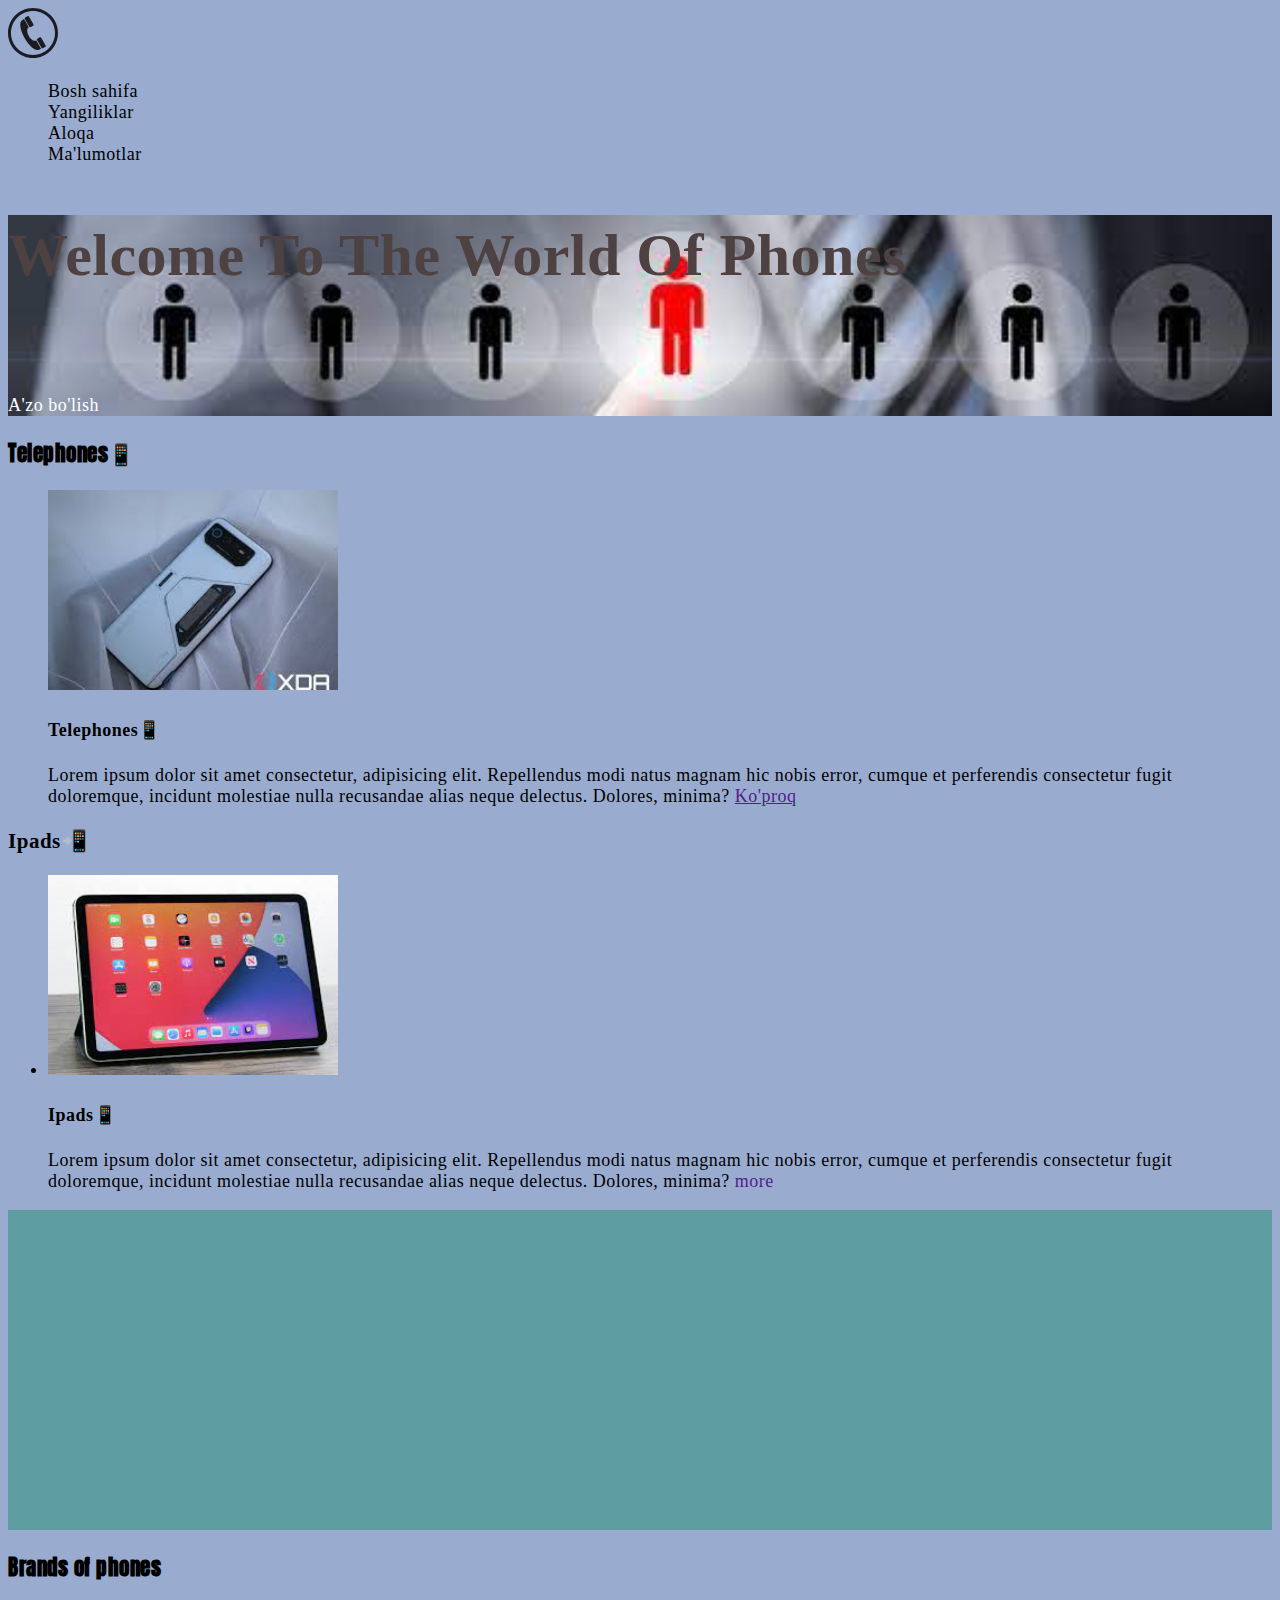
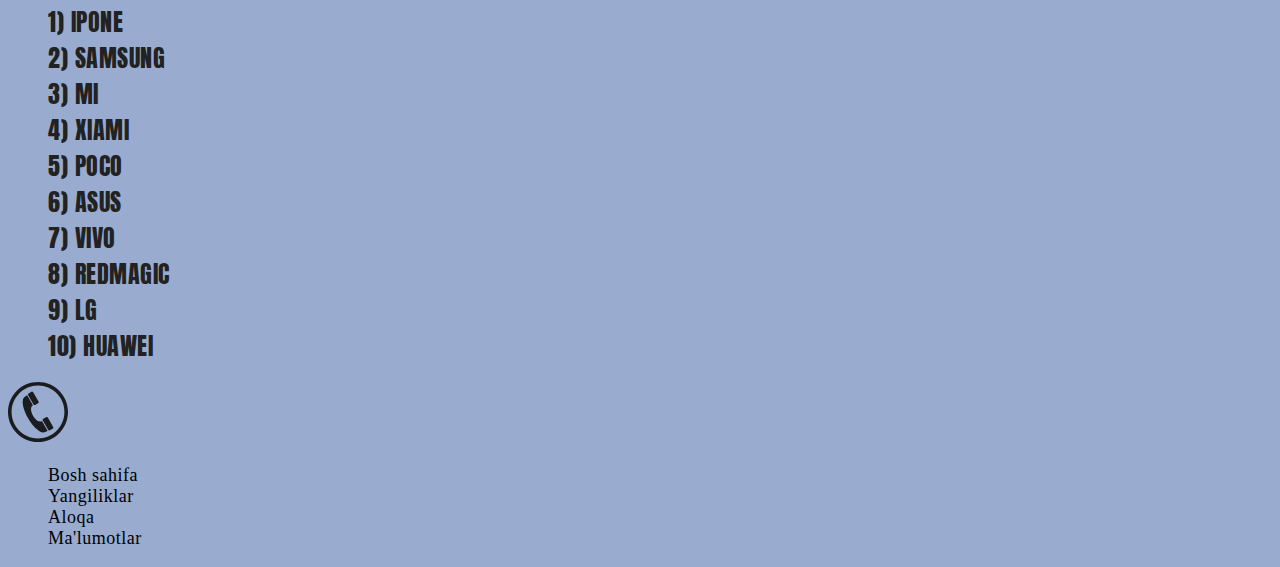
==== HTLM/Uzbek.sayt.html @ 665e075f "Phone new site" ====
<!DOCTYPE html>
<html lang="en">
<head>
    <meta charset="UTF-8">
    <meta http-equiv="X-UA-Compatible" content="IE=edge">
    <meta name="viewport" content="width=device-width, initial-scale=1.0">
    <title>Telefonlar Olami</title>
    <link rel="preconnect" href="https://fonts.googleapis.com">
    <link rel="preconnect" href="https://fonts.gstatic.com" crossorigin>
    <link href="https://fonts.googleapis.com/css2?family=Anton&family=Joti+One&family=Rubik+Glitch&family=Rubik+Wet+Paint&display=swap" rel="stylesheet">
    <link rel="preconnect" href="https://fonts.googleapis.com">
    <link rel="preconnect" href="https://fonts.gstatic.com" crossorigin>
    <link href="https://fonts.googleapis.com/css2?family=Anton&family=Joti+One&family=Rubik+Glitch&family=Rubik+Wet+Paint&display=swap" rel="stylesheet">
    <link rel="stylesheet" href="../css/phone.css">
</head>
<body>
    <!-- SITE HEADER -->

    <header class="site-header">
        <!-- LOGO -->
        <a class="site-logo" href="Uzbek.sayt.html">
             
        <img class="site-logo-img" src="../phone_icon.svg " alt="World of phones" height="60">
    </a>
<nav class="sitenav">
  <ul class="sitenav-list">
        <li class="sotenav-item">
            <a class="sitenav-link" href="#">Bosh sahifa </a>
        </li>
        <li class="sotenav-item">
            <a class="sitenav-link" href="#">Yangiliklar</a>
        </li>
        <li class="sotenav-item">
            <a  class="sitenav-link"
            href="#">Aloqa</a>
        </li>
        <li class="sotenav-item">
            <a class="sitenav-link" href="#">Ma'lumotlar</a>
        </li>
    </ul>
</nav>
    </header>

    <main class="main-content">
        <section class="hero">
        <div>
            <h2 class="hero-heading">ㅤㅤㅤWelcome To The World Of Phones </h2>
            <h3> 
                ㅤㅤㅤㅤㅤㅤㅤㅤㅤㅤㅤㅤㅤㅤㅤㅤㅤㅤㅤㅤㅤㅤㅤㅤㅤㅤㅤㅤㅤㅤㅤㅤㅤㅤㅤㅤㅤㅤㅤㅤㅤㅤㅤㅤㅤㅤㅤㅤㅤㅤㅤㅤㅤㅤㅤㅤㅤㅤㅤㅤㅤㅤㅤ     
            </h3>
            <a class="btn hero-button" href="">A'zo bo'lish</a>
        </div>
    </section>      
            <h3 class="news-heading">Telephones📱</h3>
            <ul class="news-list">
                <li class="new-item">
                    <img class="news-item-img"
                    src="../images.jfif"
                     alt="Phones📱 info"
                     width="290"
                     height="200"
                     />
                     

                    <div class="news-content">
                        <h4 class="news-item sontent"
                        >Telephones📱</h4>
                        <p class="news-item-text">
                            Lorem ipsum dolor sit amet consectetur, adipisicing elit. Repellendus modi natus magnam hic nobis error, cumque et perferendis consectetur fugit doloremque, incidunt molestiae nulla recusandae alias neque delectus. Dolores, minima?
                            <a href="">Ko'proq</a>
                        </p>
                    </div>
                </li>
            </ul>    
            
            
            <h3 class="news-item-heading">Ipads📲</h3>
            <ul>
                <li>
                    <img class="btn btn-news-item" 
                    src="../Ipads.jfif"
                     alt="Ipada info"
                     width="290"
                     height="200"
                     />


                    <div>
                        <h4 class="news-item-heading">Ipads📱</h4>
                        <p class="news-item-heading">
                            Lorem ipsum dolor sit amet consectetur, adipisicing elit. Repellendus modi natus magnam hic nobis error, cumque et perferendis consectetur fugit doloremque, incidunt molestiae nulla recusandae alias neque delectus. Dolores, minima?
                            <a class="btn btn-news-item" href="">more</a>
                        </p>
                    </div>
                </li>
            </ul>
        
            
            <!-- REKLAMA -->
            <aside class="aside">
                <iframe width="560" height="315" src="https://www.youtube.com/embed/lUvz766zUbY" title="YouTube video player" frameborder="0" allow="accelerometer; autoplay; clipboard-write; encrypted-media; gyroscope; picture-in-picture" allowfullscreen></iframe> 
            </aside>
        <!-- Telefon brentlari -->

        <section class=" phone">
          <h3 class="phone-heading">Brands of phones</h3>  
          <ul class="phone-list">
            <li class="phone-item">
                <a class="phone-link"  href="#">1) Ipone</a>
            </li>
    
            <li class="phone-item">
                <a class="phone-link" href="#">2) Samsung</a>
            </li>
          
            <li class="phone-item">
                <a class="phone-link" href="#">3) Mi</a>
            </li>
            <li class="phone-item">
                <a class="phone-link" href="#">4) xiami</a>
            </li>
            <li class="phone-item">
                <a class="phone-link" href="#">5) Poco</a>
            </li>
            <li class="phone-item">
                <a class="phone-link" href="#">6) Asus</a>
            </li>
            <li class="phone-item">
                <a class="phone-link" href="#">7) Vivo</a>
            </li>
            <li class="phone-item">
                <a class="phone-link" href="#">8) Redmagic</a>
            </li>
            <li class="phone-item">
                <a class="phone-link" href="#">9) LG</a>
            </li>
            <li class="phone-item">
                <a class="phone-link" href="#">10) HUAWEI</a>
            </li>
          </ul>
          
        </section>
    </main>
<!-- FITE FOOTER -->
    <footer class="site-footer">  
         <header>
        <!-- LOGO -->
        <a href="Uzbek.sayt.html">
             
        <img class="site-logo"  src="../phone_icon.svg "
        *alt="World of phones" 
        height="60">
    </a>
<nav class="sitenav">
    <ul class="sitenav-list">
        <li class="sitenav-item">
            <a  class="sitenav-link" href="#">Bosh sahifa </a>
        </li>
        <li class="sitenav-item">
            <a class="sitenav-link" href="#">Yangiliklar</a>
        </li>
        <li class="sitenav-item">
            <a class="sitenav-link" href="#">Aloqa</a>
        </li>
        <li class="sitenav-item">
            <a class="sitenav-link" href="#">Ma'lumotlar</a>
        </li>
    </ul>
</nav>

    </header>
</footer>
</body>
</html>
---- css/phone.css ----
body{
    font-family: 'Abril Fatface', cursive;
    font-size: 18px;
    font-style: normal;
    font-weight: 400;
    line-height: normal;
    letter-spacing: 0.5px;
    color: #000;
        background-color: rgb(153, 172, 208);
       
}

/* HEADER */
.site-logo-img{
    height: 50px;
    object-fit: cover;
}

.sitenav-list{
    list-style: none;
}

.sitenav-link{
    font-family:'Abril Fatface';
    text-decoration: none;
    color: #000;
}

.hero{
    background-image: url([data-uri]);
background-repeat: no-repeat;
background-size: cover;
color: rgb(77, 65, 65);
}

.hero-heading{
    font-size: 60px;
}

.btn{
    text-decoration: none;
}

.hero-button{
color: #fff; 
}

/* NEWS */
.news-heading, 
.phone-heading{
    font: size 32px;
    font-family: 'Anton';
}

.news-list{
    list-style: none;
}

.news-item-img{
    height:"200";
    width:"290";
    object-fit: cover;
}

/* ASIDE*/
.aside{
    background-color: cadetblue;
}

/* PHONE */
.phone-list{
    list-style: none;
}
 
.phone-link{
    font-size: 24px;
    font-family: 'Anton';
    text-decoration: none;
    text-transform: uppercase;
    color: #222;
}
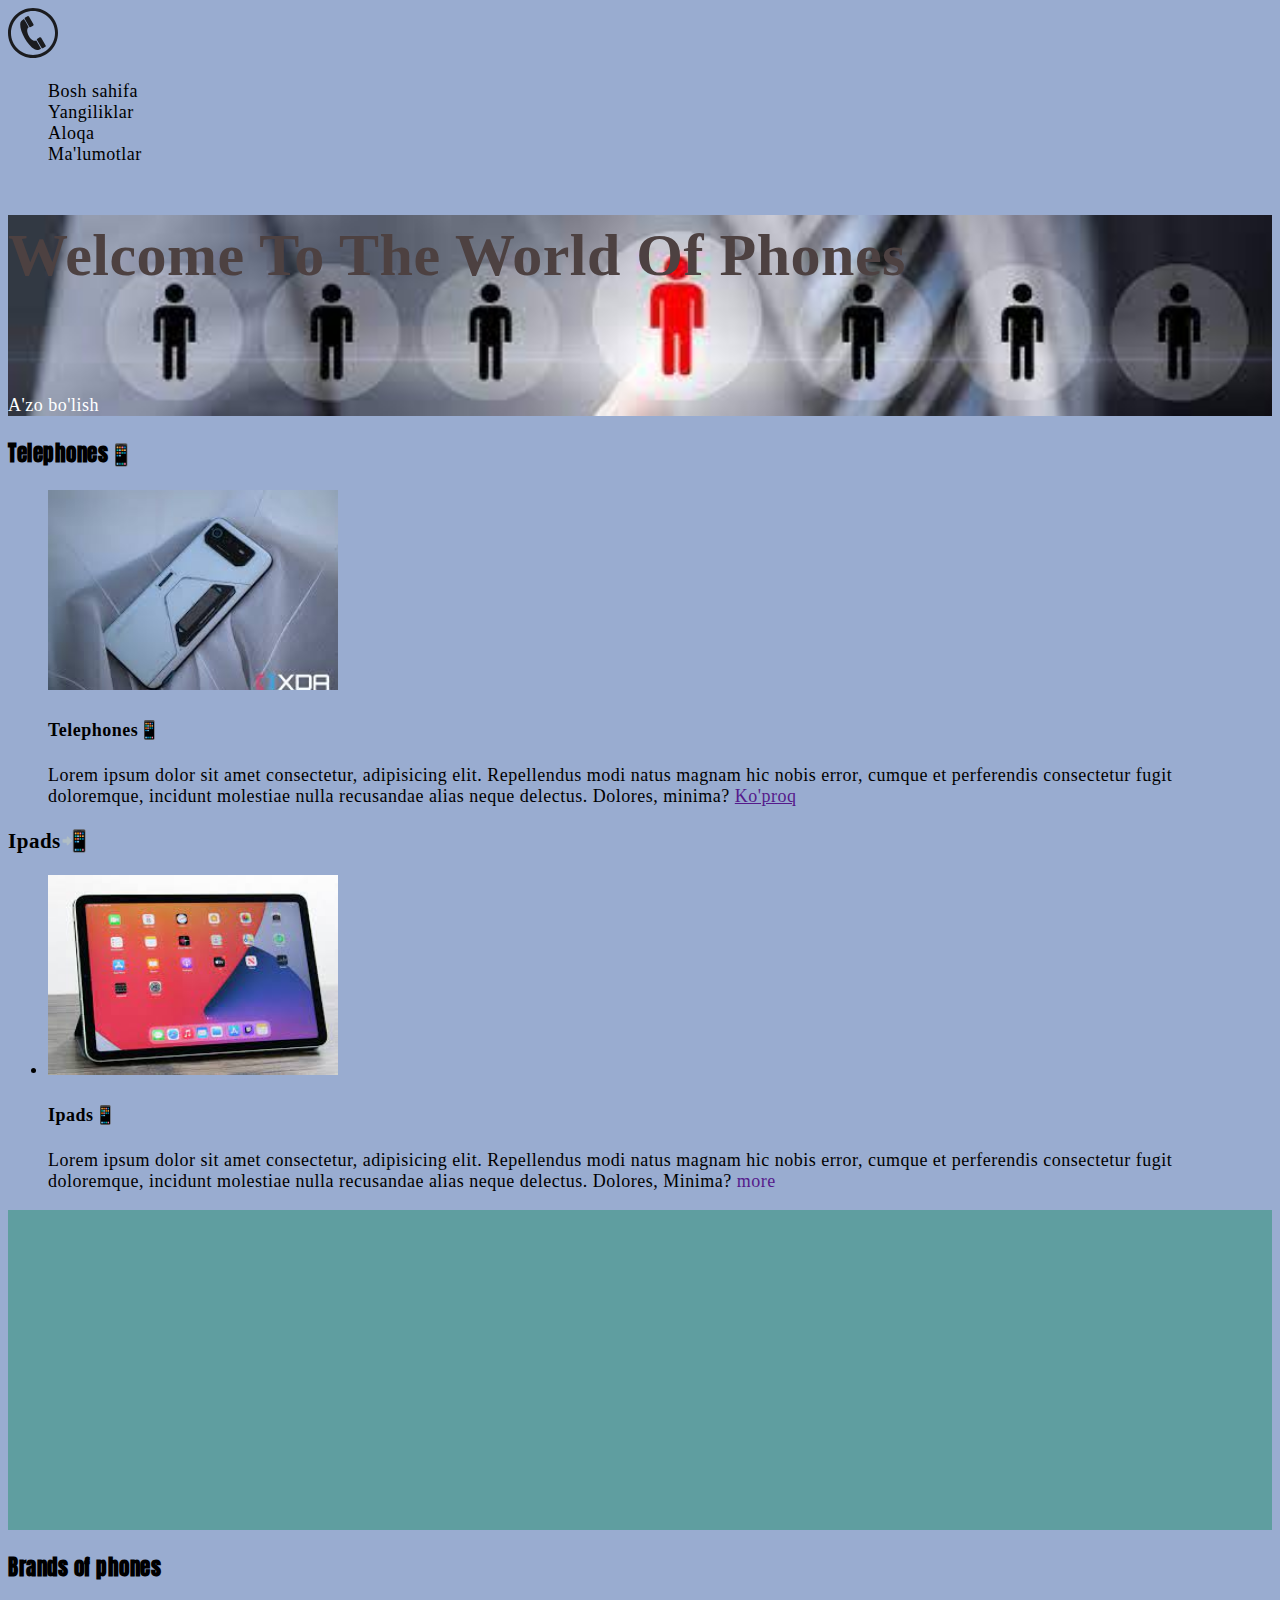
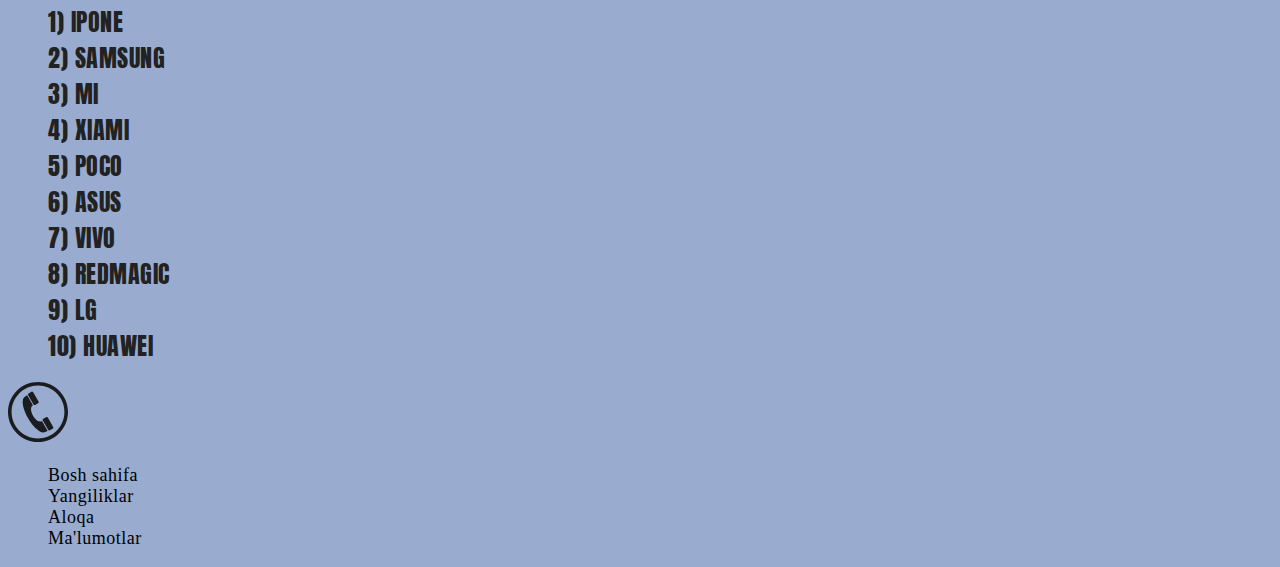
==== commit 258b6934: "o'rganish" ====
--- a/HTLM/Uzbek.sayt.html
+++ b/HTLM/Uzbek.sayt.html
@@ -88,7 +88,7 @@
                     <div>
                         <h4 class="news-item-heading">Ipads📱</h4>
                         <p class="news-item-heading">
-                            Lorem ipsum dolor sit amet consectetur, adipisicing elit. Repellendus modi natus magnam hic nobis error, cumque et perferendis consectetur fugit doloremque, incidunt molestiae nulla recusandae alias neque delectus. Dolores, minima?
+                            Lorem ipsum dolor sit amet consectetur, adipisicing elit. Repellendus modi natus magnam hic nobis error, cumque et perferendis consectetur fugit doloremque, incidunt molestiae nulla recusandae alias neque delectus. Dolores, Minima?
                             <a class="btn btn-news-item" href="">more</a>
                         </p>
                     </div>
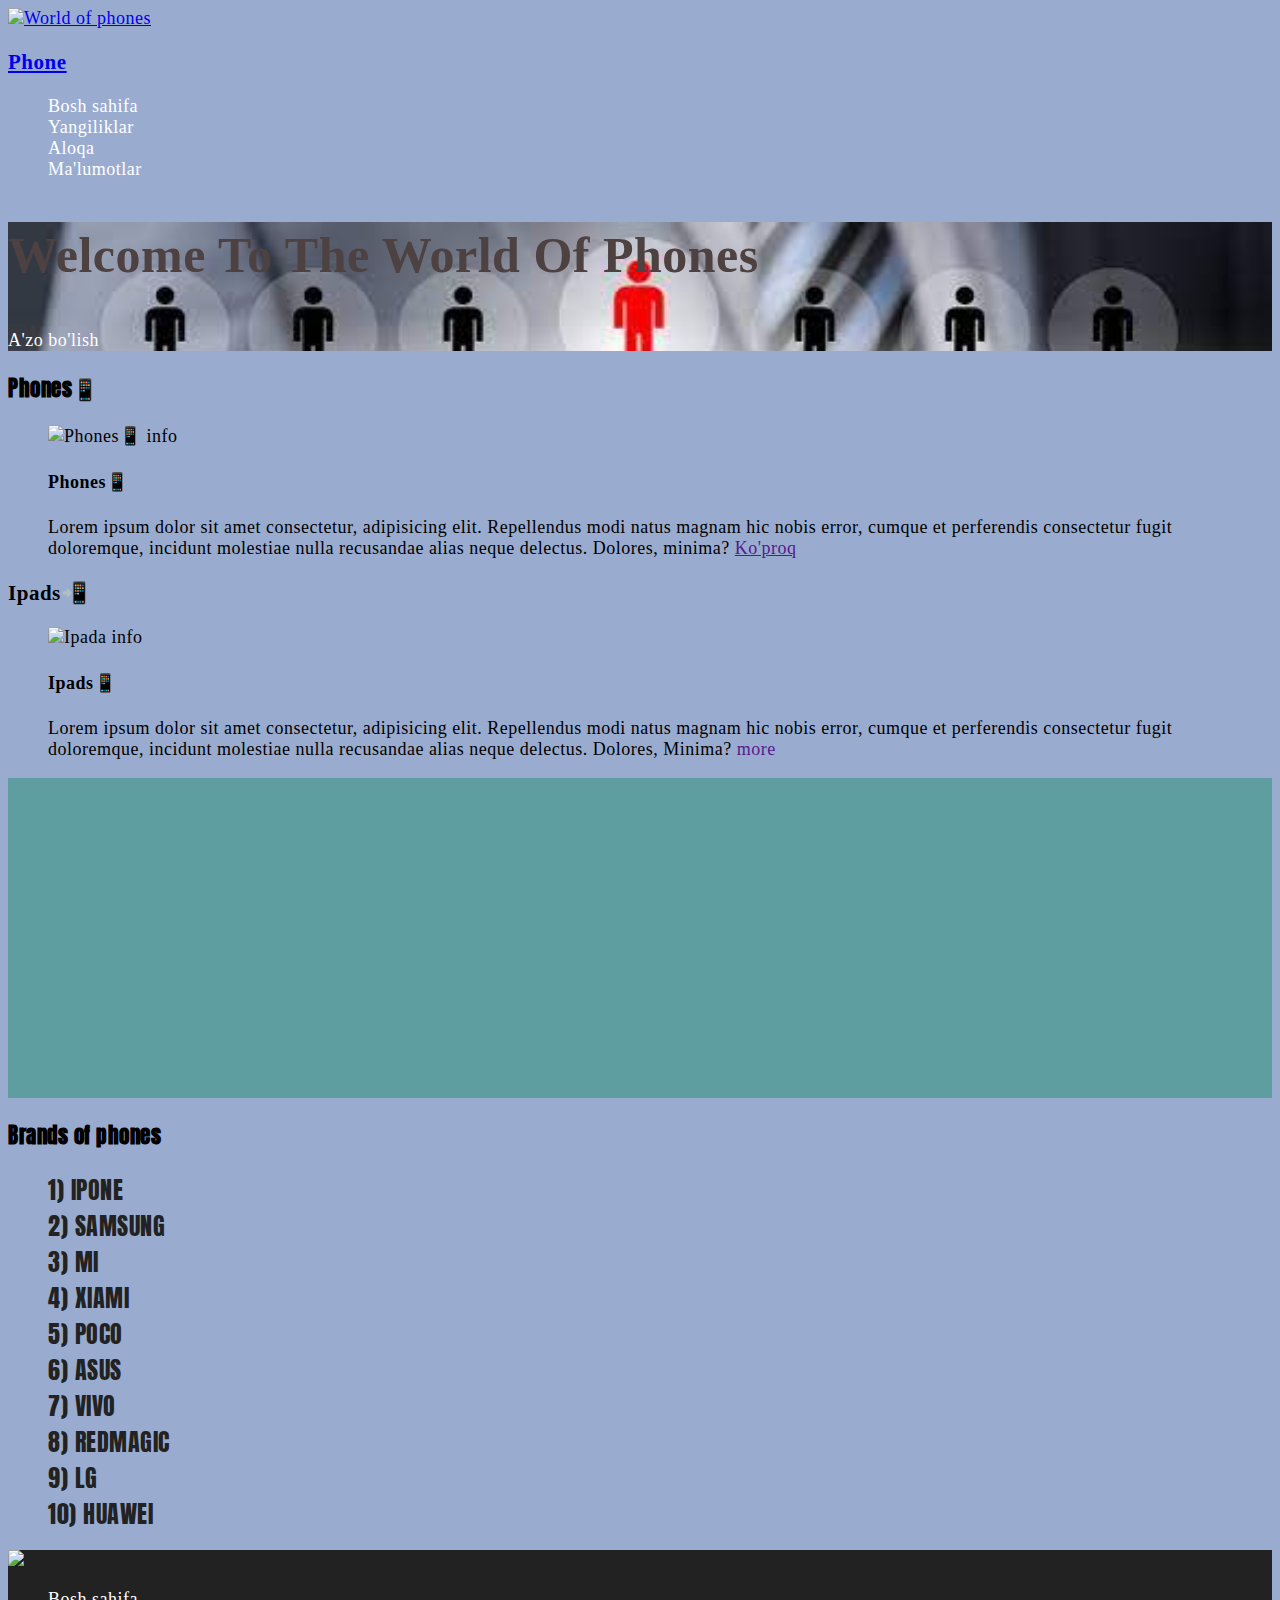
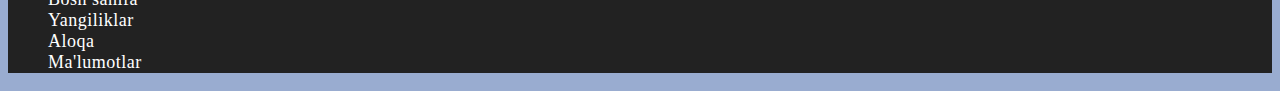
==== commit 7aed5aef: "Phones site" ====
--- a/HTLM/Uzbek.sayt.html
+++ b/HTLM/Uzbek.sayt.html
@@ -20,12 +20,15 @@
         <!-- LOGO -->
         <a class="site-logo" href="Uzbek.sayt.html">
              
-        <img class="site-logo-img" src="../phone_icon.svg " alt="World of phones" height="60">
+        <img class="site-logo-img" src="../../Arxiv/phone_icon.svg" 
+        alt="World of phones"
+         height="60">
+         <h3>Phone</h3>
     </a>
 <nav class="sitenav">
   <ul class="sitenav-list">
         <li class="sotenav-item">
-            <a class="sitenav-link" href="#">Bosh sahifa </a>
+            <a class="sitenav-link" href="./2_Dars.html">Bosh sahifa </a>
         </li>
         <li class="sotenav-item">
             <a class="sitenav-link" href="#">Yangiliklar</a>
@@ -44,18 +47,16 @@
     <main class="main-content">
         <section class="hero">
         <div>
-            <h2 class="hero-heading">ㅤㅤㅤWelcome To The World Of Phones </h2>
-            <h3> 
-                ㅤㅤㅤㅤㅤㅤㅤㅤㅤㅤㅤㅤㅤㅤㅤㅤㅤㅤㅤㅤㅤㅤㅤㅤㅤㅤㅤㅤㅤㅤㅤㅤㅤㅤㅤㅤㅤㅤㅤㅤㅤㅤㅤㅤㅤㅤㅤㅤㅤㅤㅤㅤㅤㅤㅤㅤㅤㅤㅤㅤㅤㅤㅤ     
-            </h3>
+            <h2 class="hero-heading">ㅤWelcome To The World Of Phones </h2>
+          
             <a class="btn hero-button" href="">A'zo bo'lish</a>
         </div>
     </section>      
-            <h3 class="news-heading">Telephones📱</h3>
+            <h3 class="news-heading">Phones📱</h3>
             <ul class="news-list">
                 <li class="new-item">
                     <img class="news-item-img"
-                    src="../images.jfif"
+                    src="../../Arxiv/images.jfif"
                      alt="Phones📱 info"
                      width="290"
                      height="200"
@@ -64,7 +65,7 @@
 
                     <div class="news-content">
                         <h4 class="news-item sontent"
-                        >Telephones📱</h4>
+                        >Phones📱</h4>
                         <p class="news-item-text">
                             Lorem ipsum dolor sit amet consectetur, adipisicing elit. Repellendus modi natus magnam hic nobis error, cumque et perferendis consectetur fugit doloremque, incidunt molestiae nulla recusandae alias neque delectus. Dolores, minima?
                             <a href="">Ko'proq</a>
@@ -75,10 +76,10 @@
             
             
             <h3 class="news-item-heading">Ipads📲</h3>
-            <ul>
+            <ul class="news-item-ul">
                 <li>
                     <img class="btn btn-news-item" 
-                    src="../Ipads.jfif"
+                    src="../../Arxiv/Ipads.jfif"
                      alt="Ipada info"
                      width="290"
                      height="200"
@@ -106,7 +107,7 @@
           <h3 class="phone-heading">Brands of phones</h3>  
           <ul class="phone-list">
             <li class="phone-item">
-                <a class="phone-link"  href="#">1) Ipone</a>
+                <a class="phone-link"  href="./Iphone.html">1) Ipone</a>
             </li>
     
             <li class="phone-item">
@@ -141,13 +142,13 @@
           
         </section>
     </main>
-<!-- FITE FOOTER -->
+<!-- SITE FOOTER -->
     <footer class="site-footer">  
          <header>
         <!-- LOGO -->
         <a href="Uzbek.sayt.html">
              
-        <img class="site-logo"  src="../phone_icon.svg "
+        <img class="site-logo"  src="https://encrypted-tbn0.gstatic.com/images?q=tbn:ANd9GcQPMiXM2Kx7_vbVQN1udjvwdS8SIk1dO2dhGw&usqp=CAU"
         *alt="World of phones" 
         height="60">
     </a>
--- a/css/phone.css
+++ b/css/phone.css
@@ -35,7 +35,7 @@
 }
 
 .hero-heading{
-    font-size: 60px;
+    font-size: 50px;
 }
 
 .btn{
@@ -79,4 +79,20 @@
     text-decoration: none;
     text-transform: uppercase;
     color: #222;
+}
+
+.following-list{
+    list-style: none ;
+}
+.news-item-ul{
+    list-style-type: none;
+}
+
+.site-footer{
+    background-color: #222;
+    color:white;
+}
+
+.sitenav-link{
+    color: white;
 }